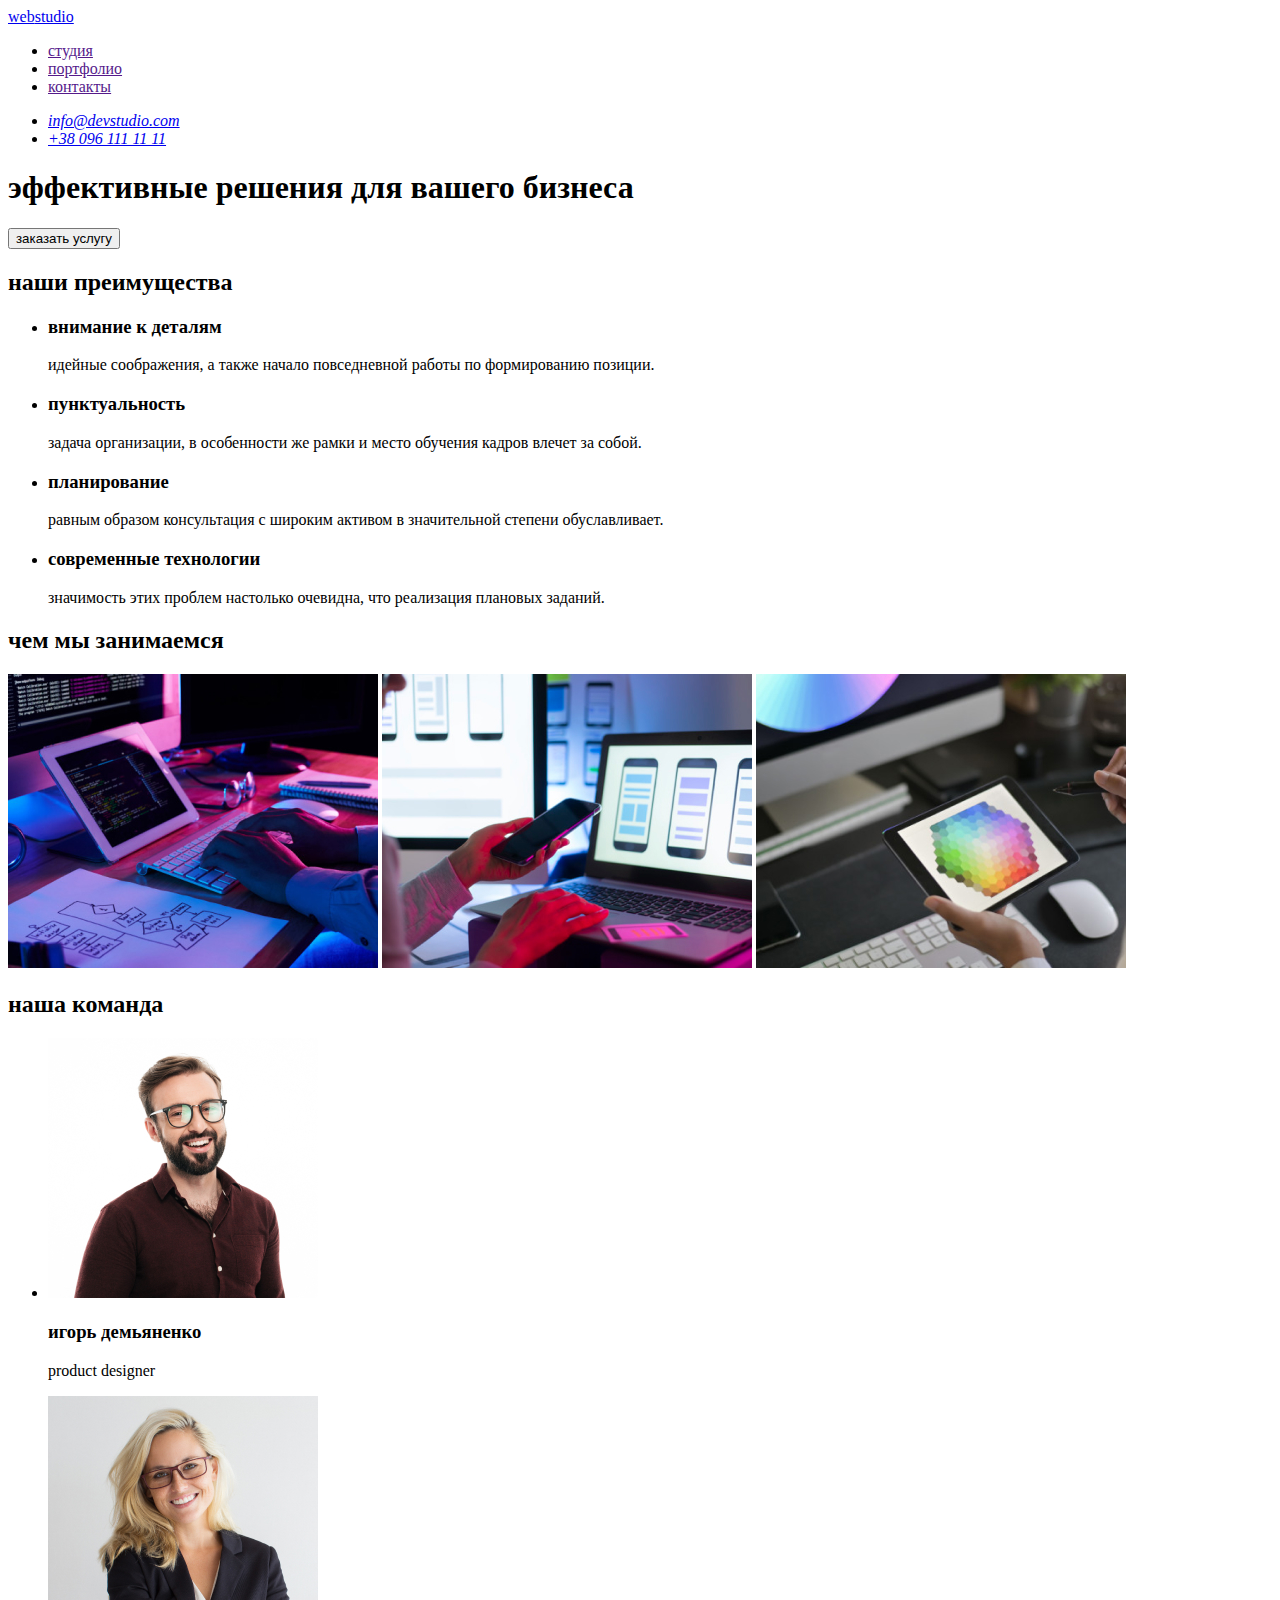
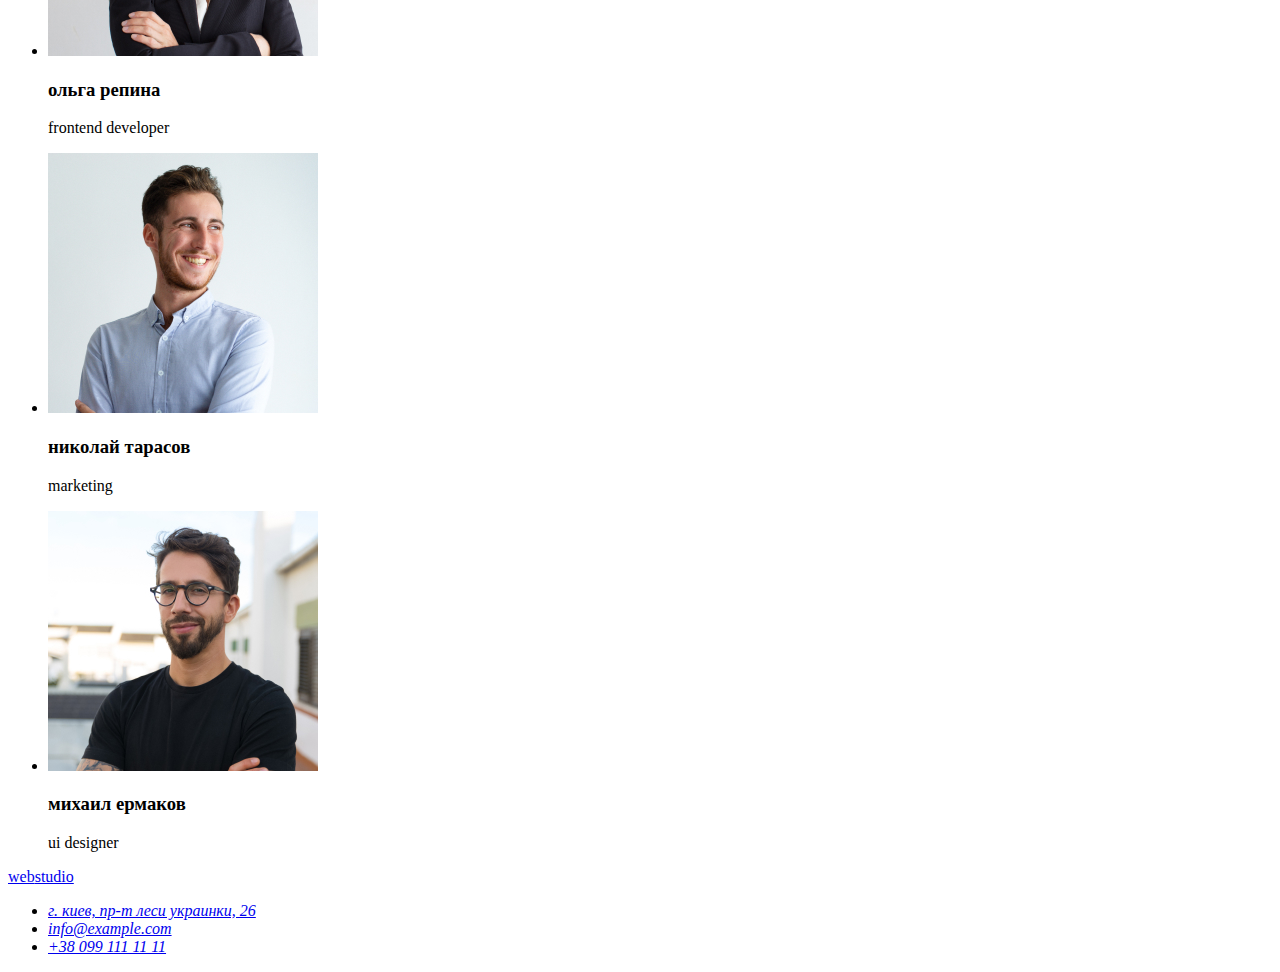
==== index.html @ d5c39f77 "Copy main files from hw-01" ====
<!DOCTYPE html>
<html lang="ru">
  <head>
    <meta charset="UTF-8" />
    <meta name="viewport" content="width=device-width, initial-scale=1.0" />
    <title lang="en">webstudio</title>
    <link rel="stylesheet" href="./css/styles.css" />
  </head>
  <body>
    <header>
      <nav>
        <a href="/" lang="en"><span class="accent">web</span>studio</a>

        <ul class="header">
          <li><a href="">студия</a></li>
          <li><a href="">портфолио</a></li>
          <li><a href="">контакты</a></li>
        </ul>
      </nav>
      <address>
        <ul>
          <li><a href="mailto:info@devstudio.com">info@devstudio.com</a></li>
          <li><a href="tel:+380961111111">+38 096 111 11 11</a></li>
        </ul>
      </address>
    </header>
    <main>
      <!-- Секция героя -->
      <section>
        <h1>эффективные решения для вашего бизнеса</h1>
        <button class="button">заказать услугу</button>
      </section>
      <section>
        <!-- Секция преимуществ. В будущем сделать Н2 скрытым загаловком -->
        <h2>наши преимущества</h2>
        <ul>
          <li>
            <h3>внимание к деталям</h3>
            <p>
              идейные соображения, а также начало повседневной работы по
              формированию позиции.
            </p>
          </li>
          <li>
            <h3>пунктуальность</h3>
            <p>
              задача организации, в особенности же рамки и место обучения кадров
              влечет за собой.
            </p>
          </li>
          <li>
            <h3>планирование</h3>
            <p>
              равным образом консультация с широким активом в значительной
              степени обуславливает.
            </p>
          </li>
          <li>
            <h3>современные технологии</h3>
            <p>
              значимость этих проблем настолько очевидна, что реализация
              плановых заданий.
            </p>
          </li>
        </ul>
      </section>
      <!-- Секция видов деятельности  -->
      <section>
        <h2>чем мы занимаемся</h2>
        <a href="#"
          ><img
            src="./images/codding.jpg"
            alt="создание разметки вебстраницы"
            width="370"
            height="294"
        /></a>
        <a href="#"
          ><img
            src="./images/prototyping.jpg"
            alt="прототипирование вебстраницы"
            width="370"
            height="294"
        /></a>
        <a href="#"
          ><img
            src="./images/web-design.jpg"
            alt="выбор цвета на цифровой палитре"
            width="370"
            height="294"
        /></a>
      </section>
      <section>
        <!-- Секция команды студии -->
        <h2>наша команда</h2>
        <ul>
          <li>
            <img
              src="./images/team-1.jpg"
              alt="дизайнер продукта"
              width="270"
              height="260"
            />
            <h3>игорь демьяненко</h3>
            <p lang="en">product designer</p>
          </li>
          <li>
            <img
              src="./images/team-2.jpg"
              alt="фронтенд разработчик"
              width="270"
              height="260"
            />
            <h3>ольга репина</h3>
            <p lang="en">frontend developer</p>
          </li>
          <li>
            <img
              src="./images/team-3.jpg"
              alt="маркетолог"
              width="270"
              height="260"
            />
            <h3>николай тарасов</h3>
            <p lang="en">marketing</p>
          </li>
          <li>
            <img
              src="./images/team-4.jpg"
              alt="дизайнер интерфейса"
              width="270"
              height="260"
            />
            <h3>михаил ермаков</h3>
            <p lang="en">ui designer</p>
          </li>
        </ul>
      </section>
    </main>
    <footer>
      <a href="/" lang="en"><span class="accent">web</span>studio</a>
      <address>
        <ul>
          <li>
            <a
              href="https://www.google.com/maps/place/бул.+Леси+Украинки,+26,+Киев,+02000/@50.4265807,30.5361971,17z/data=!3m1!4b1!4m5!3m4!1s0x40d4cf0e033ecbe9:0x57a4dffefec77da0!8m2!3d50.4265807!4d30.5383858"
              >г. киев, пр-т леси украинки, 26</a
            >
          </li>
          <li><a href="mailto:info@example.com">info@example.com</a></li>
          <li><a href="tel:+380991111111">+38 099 111 11 11</a></li>
        </ul>
      </address>
    </footer>
  </body>
</html>
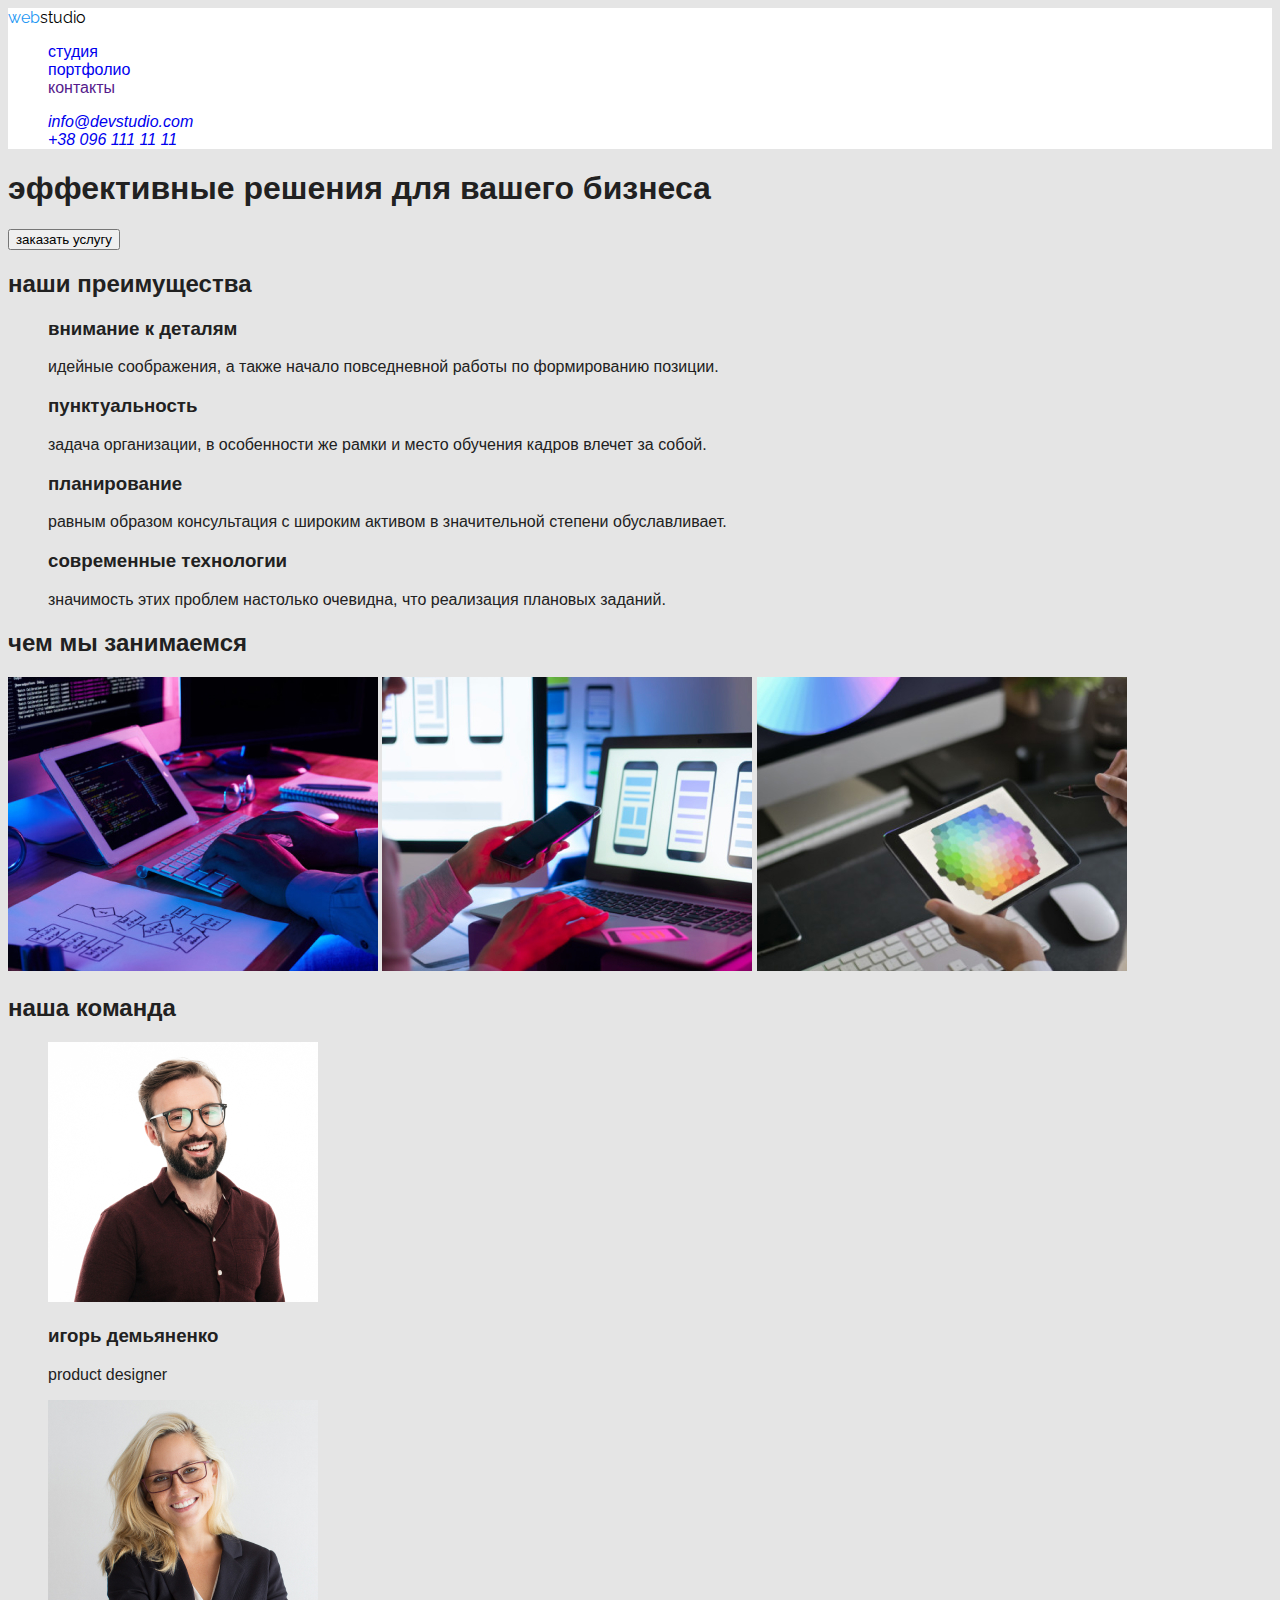
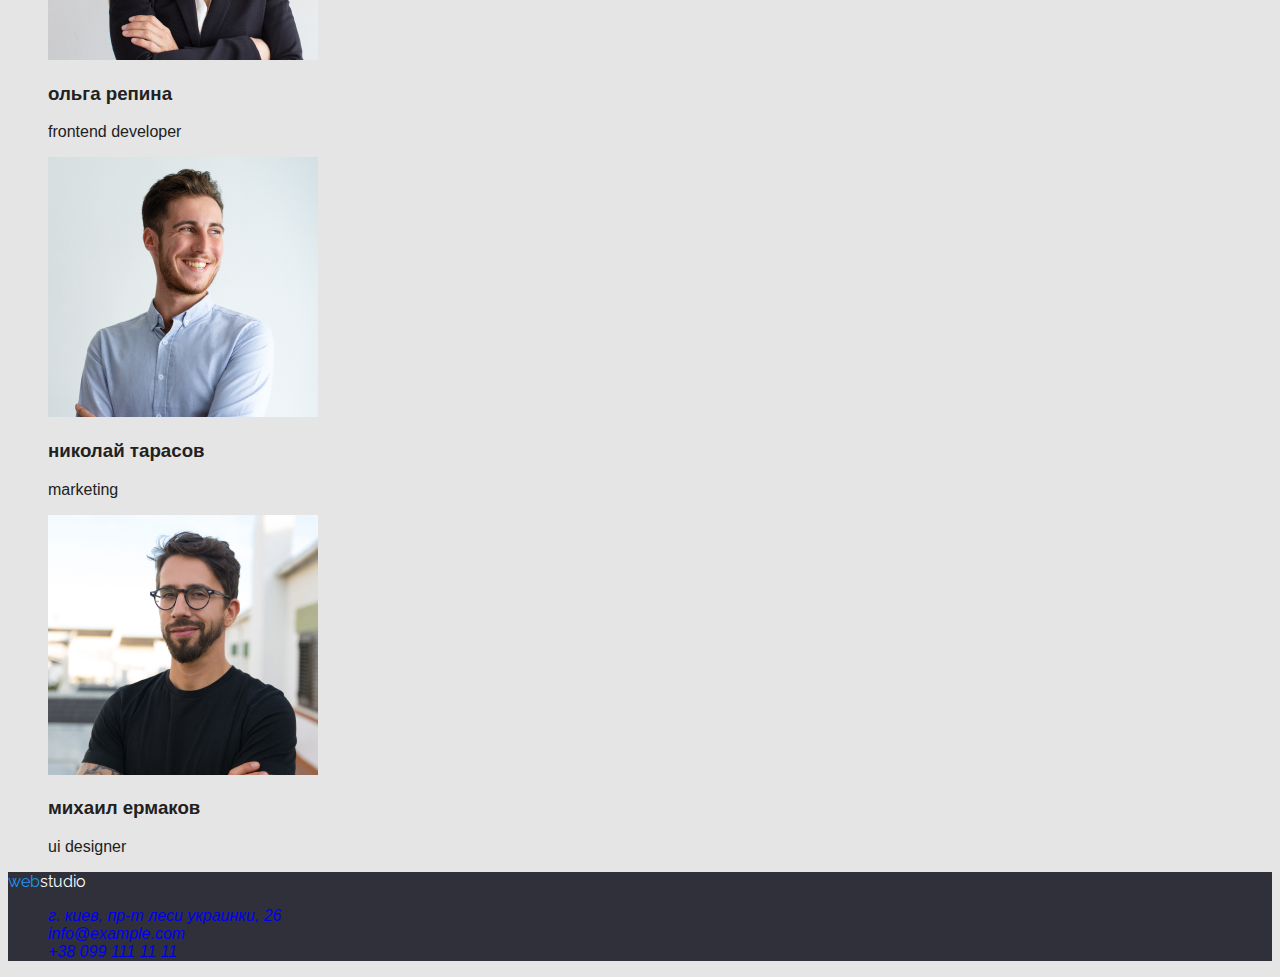
==== commit 9960668f: "Add second page" ====
--- a/index.html
+++ b/index.html
@@ -3,18 +3,25 @@
   <head>
     <meta charset="UTF-8" />
     <meta name="viewport" content="width=device-width, initial-scale=1.0" />
-    <title lang="en">webstudio</title>
     <link rel="stylesheet" href="./css/styles.css" />
+    <link rel="preconnect" href="https://fonts.gstatic.com" />
+    <link
+      href="https://fonts.googleapis.com/css2?family=Raleway:wght@700&display=swap"
+      rel="stylesheet"
+    />
+    <title>Главная</title>
   </head>
   <body>
     <header>
       <nav>
-        <a href="/" lang="en"><span class="accent">web</span>studio</a>
+        <a class="logo-header" href="/" lang="en"
+          ><span class="logo-accent">web</span>studio</a
+        >
 
         <ul class="header">
-          <li><a href="">студия</a></li>
-          <li><a href="">портфолио</a></li>
-          <li><a href="">контакты</a></li>
+          <li class="header-list"><a href="./index.html">студия</a></li>
+          <li class="header-list"><a href="./portfolio.html">портфолио</a></li>
+          <li class="header-list"><a href="">контакты</a></li>
         </ul>
       </nav>
       <address>
@@ -27,7 +34,7 @@
     <main>
       <!-- Секция героя -->
       <section>
-        <h1>эффективные решения для вашего бизнеса</h1>
+        <h1 class="hero">эффективные решения для вашего бизнеса</h1>
         <button class="button">заказать услугу</button>
       </section>
       <section>
@@ -137,7 +144,9 @@
       </section>
     </main>
     <footer>
-      <a href="/" lang="en"><span class="accent">web</span>studio</a>
+      <a class="logo-footer" href="/" lang="en"
+        ><span class="logo-accent">web</span>studio</a
+      >
       <address>
         <ul>
           <li>
--- a/css/styles.css
+++ b/css/styles.css
@@ -0,0 +1,43 @@
+/* main background color: #E5E5E5 */
+/* secondary background color: #F5F4FA */
+/* main text color: #212121 */
+/* secondary text&accent color: #2196f3 */
+/* hero & button text color: #ffffff */
+/* main font: roboto */
+/* logo font: raleway */
+
+body {
+  background-color: #e5e5e5;
+  color: #212121;
+  font-family: 'Roboto', sans-serif;
+}
+a {
+  text-decoration: none;
+}
+
+ul {
+  list-style: none;
+}
+
+.logo-header {
+  color: #000000;
+  font-family: 'Raleway', sans-serif;
+}
+
+.logo-footer {
+  color: #ffffff;
+  font-family: 'Raleway', sans-serif;
+}
+
+span.logo-accent {
+  color: #2196f3;
+  font-family: 'Raleway', sans-serif;
+}
+
+header {
+  background-color: #ffffff;
+}
+
+footer {
+  background-color: #2f303a;
+}
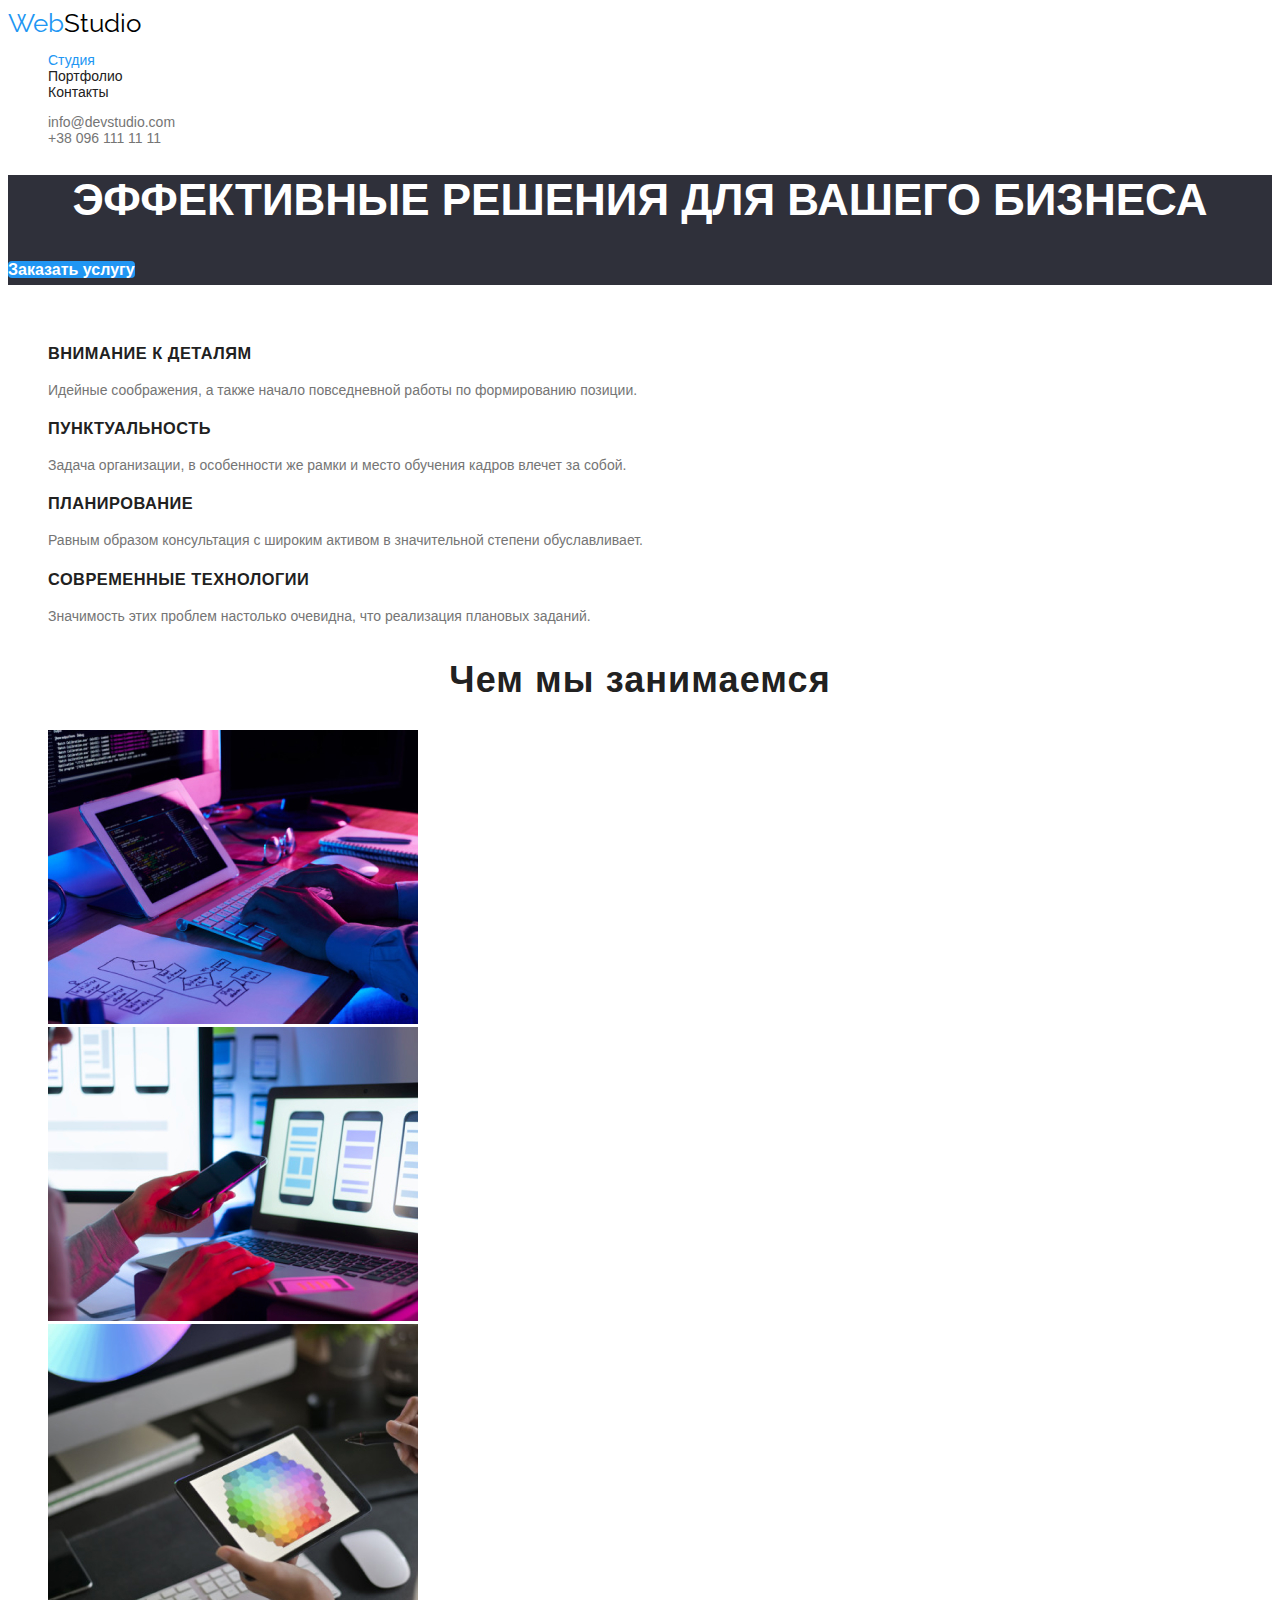
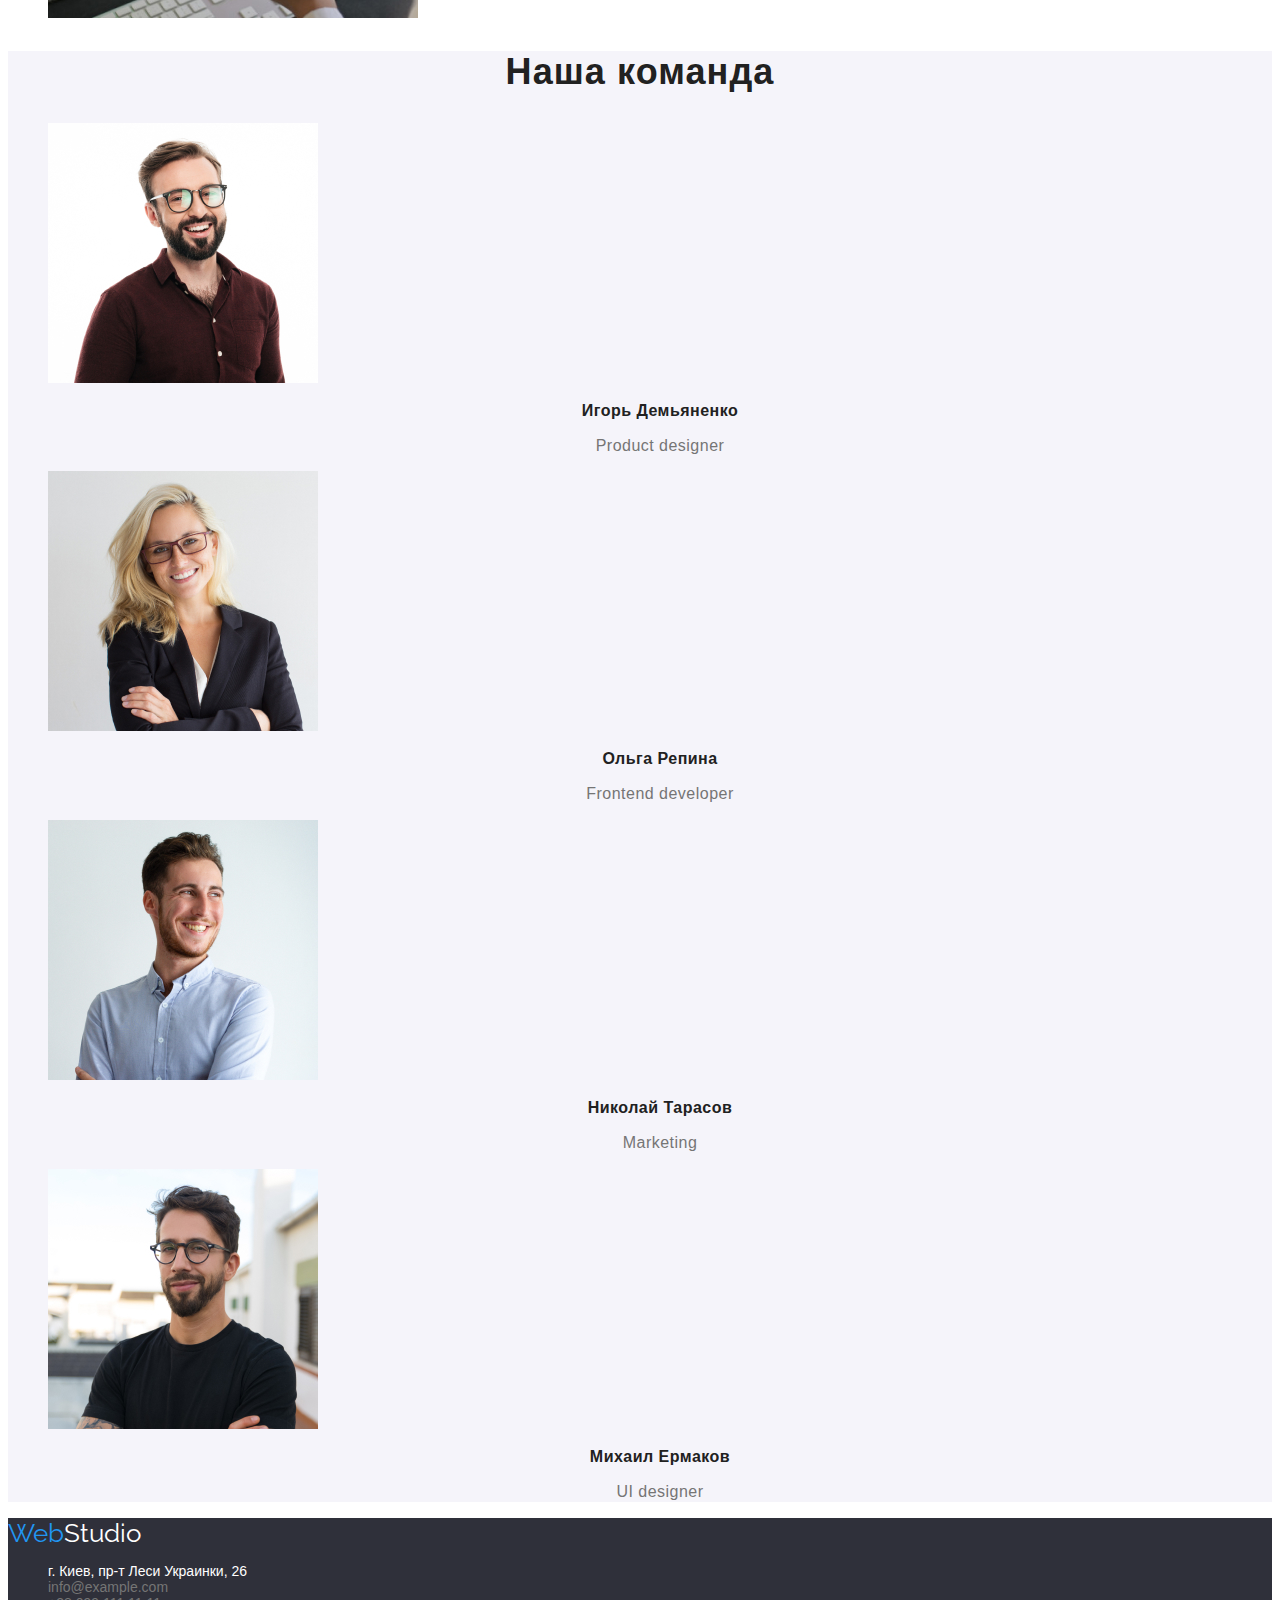
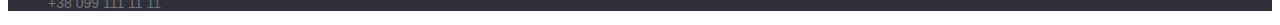
==== commit aaa1f615: "Made homework-2" ====
--- a/index.html
+++ b/index.html
@@ -3,160 +3,187 @@
   <head>
     <meta charset="UTF-8" />
     <meta name="viewport" content="width=device-width, initial-scale=1.0" />
-    <link rel="stylesheet" href="./css/styles.css" />
     <link rel="preconnect" href="https://fonts.gstatic.com" />
     <link
       href="https://fonts.googleapis.com/css2?family=Raleway:wght@700&display=swap"
       rel="stylesheet"
     />
+    <link rel="stylesheet" href="./css/styles.css" />
     <title>Главная</title>
   </head>
   <body>
     <header>
       <nav>
-        <a class="logo-header" href="/" lang="en"
-          ><span class="logo-accent">web</span>studio</a
+        <a class="header-logo" href="/" lang="en"
+          ><span class="logo-accent">Web</span>Studio</a
         >
 
-        <ul class="header">
-          <li class="header-list"><a href="./index.html">студия</a></li>
-          <li class="header-list"><a href="./portfolio.html">портфолио</a></li>
-          <li class="header-list"><a href="">контакты</a></li>
+        <ul>
+          <li><a class="header-link current" href="./index.html">Студия</a></li>
+          <li><a class="header-link" href="./portfolio.html">Портфолио</a></li>
+          <li><a class="header-link" href="#contact">Контакты</a></li>
         </ul>
       </nav>
       <address>
-        <ul>
-          <li><a href="mailto:info@devstudio.com">info@devstudio.com</a></li>
-          <li><a href="tel:+380961111111">+38 096 111 11 11</a></li>
+        <ul class="contacts">
+          <li>
+            <a class="contacts-link" href="mailto:info@devstudio.com"
+              >info@devstudio.com</a
+            >
+          </li>
+          <li>
+            <a class="contacts-link" href="tel:+380961111111"
+              >+38 096 111 11 11</a
+            >
+          </li>
         </ul>
       </address>
     </header>
     <main>
       <!-- Секция героя -->
-      <section>
-        <h1 class="hero">эффективные решения для вашего бизнеса</h1>
-        <button class="button">заказать услугу</button>
+      <section class="hero">
+        <h1 class="hero-title">Эффективные решения для вашего бизнеса</h1>
+
+        <!-- Временно оформлена как кнопка -->
+        <a class="hero-button" href="">Заказать услугу</a>
       </section>
-      <section>
-        <!-- Секция преимуществ. В будущем сделать Н2 скрытым загаловком -->
-        <h2>наши преимущества</h2>
+      <section class="advantages">
+        <!-- Секция преимуществ. Н2 - скрытый заголовок -->
+        <h2 class="advantages-main-title">Наши преимущества</h2>
         <ul>
           <li>
-            <h3>внимание к деталям</h3>
-            <p>
-              идейные соображения, а также начало повседневной работы по
+            <h3 class="advantages-title">Внимание к деталям</h3>
+            <p class="advantages-text">
+              Идейные соображения, а также начало повседневной работы по
               формированию позиции.
             </p>
           </li>
           <li>
-            <h3>пунктуальность</h3>
-            <p>
-              задача организации, в особенности же рамки и место обучения кадров
+            <h3 class="advantages-title">Пунктуальность</h3>
+            <p class="advantages-text">
+              Задача организации, в особенности же рамки и место обучения кадров
               влечет за собой.
             </p>
           </li>
           <li>
-            <h3>планирование</h3>
-            <p>
-              равным образом консультация с широким активом в значительной
+            <h3 class="advantages-title">Планирование</h3>
+            <p class="advantages-text">
+              Равным образом консультация с широким активом в значительной
               степени обуславливает.
             </p>
           </li>
           <li>
-            <h3>современные технологии</h3>
-            <p>
-              значимость этих проблем настолько очевидна, что реализация
+            <h3 class="advantages-title">Современные технологии</h3>
+            <p class="advantages-text">
+              Значимость этих проблем настолько очевидна, что реализация
               плановых заданий.
             </p>
           </li>
         </ul>
       </section>
       <!-- Секция видов деятельности  -->
-      <section>
-        <h2>чем мы занимаемся</h2>
-        <a href="#"
-          ><img
-            src="./images/codding.jpg"
-            alt="создание разметки вебстраницы"
-            width="370"
-            height="294"
-        /></a>
-        <a href="#"
-          ><img
-            src="./images/prototyping.jpg"
-            alt="прототипирование вебстраницы"
-            width="370"
-            height="294"
-        /></a>
-        <a href="#"
-          ><img
-            src="./images/web-design.jpg"
-            alt="выбор цвета на цифровой палитре"
-            width="370"
-            height="294"
-        /></a>
+      <section class="activity">
+        <h2 class="activity-title">Чем мы занимаемся</h2>
+        <ul>
+          <li class="activity-list">
+            <a href="#"
+              ><img
+                src="./images/codding.jpg"
+                alt="Создание разметки вебстраницы"
+                width="370"
+                height="294"
+            /></a>
+          </li>
+          <li class="activity-list">
+            <a href="#"
+              ><img
+                src="./images/prototyping.jpg"
+                alt="Прототипирование вебстраницы"
+                width="370"
+                height="294"
+            /></a>
+          </li>
+          <li class="activity-list">
+            <a href="#"
+              ><img
+                src="./images/web-design.jpg"
+                alt="Выбор цвета на цифровой палитре"
+                width="370"
+                height="294"
+            /></a>
+          </li>
+        </ul>
       </section>
-      <section>
+      <section class="team">
         <!-- Секция команды студии -->
-        <h2>наша команда</h2>
+        <h2 class="team-title">Наша команда</h2>
         <ul>
-          <li>
+          <li class="team-card">
             <img
-              src="./images/team-1.jpg"
-              alt="дизайнер продукта"
+              src="./images/team-one.jpg"
+              alt="Дизайнер продукта"
               width="270"
               height="260"
             />
-            <h3>игорь демьяненко</h3>
-            <p lang="en">product designer</p>
+            <h3 class="team-card-title">Игорь Демьяненко</h3>
+            <p class="team-card-text" lang="en">Product designer</p>
           </li>
-          <li>
+          <li class="team-card">
             <img
-              src="./images/team-2.jpg"
-              alt="фронтенд разработчик"
+              src="./images/team-two.jpg"
+              alt="Фронтенд разработчик"
               width="270"
               height="260"
             />
-            <h3>ольга репина</h3>
-            <p lang="en">frontend developer</p>
+            <h3 class="team-card-title">Ольга Репина</h3>
+            <p class="team-card-text" lang="en">Frontend developer</p>
           </li>
-          <li>
+          <li class="team-card">
             <img
-              src="./images/team-3.jpg"
-              alt="маркетолог"
+              src="./images/team-three.jpg"
+              alt="Маркетолог"
               width="270"
               height="260"
             />
-            <h3>николай тарасов</h3>
-            <p lang="en">marketing</p>
+            <h3 class="team-card-title">Николай Тарасов</h3>
+            <p class="team-card-text" lang="en">Marketing</p>
           </li>
-          <li>
+          <li class="team-card">
             <img
-              src="./images/team-4.jpg"
-              alt="дизайнер интерфейса"
+              src="./images/team-four.jpg"
+              alt="Дизайнер интерфейса"
               width="270"
               height="260"
             />
-            <h3>михаил ермаков</h3>
-            <p lang="en">ui designer</p>
+            <h3 class="team-card-title">Михаил Ермаков</h3>
+            <p class="team-card-text" lang="en">UI designer</p>
           </li>
         </ul>
       </section>
     </main>
     <footer>
-      <a class="logo-footer" href="/" lang="en"
-        ><span class="logo-accent">web</span>studio</a
+      <a class="footer-logo" href="/" lang="en"
+        ><span class="logo-accent">Web</span>Studio</a
       >
       <address>
         <ul>
           <li>
             <a
+              class="address-map"
               href="https://www.google.com/maps/place/бул.+Леси+Украинки,+26,+Киев,+02000/@50.4265807,30.5361971,17z/data=!3m1!4b1!4m5!3m4!1s0x40d4cf0e033ecbe9:0x57a4dffefec77da0!8m2!3d50.4265807!4d30.5383858"
-              >г. киев, пр-т леси украинки, 26</a
+              >г. Киев, пр-т Леси Украинки, 26</a
             >
           </li>
-          <li><a href="mailto:info@example.com">info@example.com</a></li>
-          <li><a href="tel:+380991111111">+38 099 111 11 11</a></li>
+          <li id="contact">
+            <a class="contacts-link" href="mailto:info@example.com"
+              >info@example.com</a
+            >
+          </li>
+          <li>
+            <a class="contacts-link" href="tel:+380991111111"
+              >+38 099 111 11 11</a
+            >
+          </li>
         </ul>
       </address>
     </footer>
--- a/css/styles.css
+++ b/css/styles.css
@@ -1,16 +1,29 @@
-/* main background color: #E5E5E5 */
+/* main background color: #ffffff */
 /* secondary background color: #F5F4FA */
 /* main text color: #212121 */
-/* secondary text&accent color: #2196f3 */
-/* hero & button text color: #ffffff */
-/* main font: roboto */
-/* logo font: raleway */
+/* secondary text color: #ffffff */
+/* thirdy text color: #757575 */
+/* accent color: #2196f3 */
+
+/* Начало блока стилей основы и главной  */
+
+:root {
+  --main-background-color: #ffffff;
+  --secondary-background-color: #f5f4fa;
+  --main-text-color: #212121;
+  --secondary-text-color: #ffffff;
+  --thirdy-text-color: #757575;
+  --accent-color: #2196f3;
+}
 
 body {
-  background-color: #e5e5e5;
-  color: #212121;
+  background-color: var(--main-background-color);
+  color: var(--main-text-color);
+
+  font-size: 14px;
   font-family: 'Roboto', sans-serif;
 }
+
 a {
   text-decoration: none;
 }
@@ -19,14 +32,25 @@
   list-style: none;
 }
 
-.logo-header {
+address {
+  font-style: normal;
+}
+
+header {
+  background-color: #ffffff;
+}
+
+.header-logo {
   color: #000000;
   font-family: 'Raleway', sans-serif;
+  font-size: 26px;
 }
 
-.logo-footer {
+.footer-logo {
   color: #ffffff;
   font-family: 'Raleway', sans-serif;
+  font-size: 26px;
+  line-height: 1.2;
 }
 
 span.logo-accent {
@@ -34,10 +58,137 @@
   font-family: 'Raleway', sans-serif;
 }
 
-header {
-  background-color: #ffffff;
+.contacts-link,
+.advantages-text,
+.team-card-text {
+  color: var(--thirdy-text-color);
+}
+
+.header-link {
+  color: var(--main-text-color);
+}
+
+address .contacts-link {
+  text-align: right;
+}
+
+.current,
+.header-link:hover,
+.header-link:focus,
+.contacts-link:hover,
+.contacts-link:focus {
+  color: #2196f3;
+}
+
+.hero {
+  background-color: #2f303a;
+}
+
+.hero-title {
+  text-align: center;
+  color: var(--secondary-text-color);
+  text-transform: uppercase;
+  font-size: 44px;
+}
+
+.hero-button {
+  text-align: center;
+  background-color: var(--accent-color);
+  color: var(--secondary-text-color);
+
+  font-weight: 700;
+  font-size: 16px;
+  line-height: 1.87;
+
+  border-radius: 4px;
+  border-width: 0;
+}
+
+.advantages-main-title,
+.portfolio-hero {
+  color: rgba(255, 255, 255, 0);
+}
+
+.advantages-title {
+  font-weight: 700;
+  line-height: 1.14;
+  letter-spacing: 0.03em;
+  text-transform: uppercase;
+}
+
+.activity-title,
+.team-title {
+  font-weight: 700;
+  font-size: 36px;
+  line-height: 1.16;
+  text-align: center;
+  letter-spacing: 0.03em;
+}
+
+.advantages-text {
+  line-height: 1.71;
+}
+
+.team {
+  background-color: var(--secondary-background-color);
+}
+
+.team-card-title,
+.team-card-text {
+  font-size: 16px;
+  line-height: 1.18;
+
+  text-align: center;
+  letter-spacing: 0.03em;
+}
+
+.team-card-title {
+  font-weight: 600;
 }
 
 footer {
   background-color: #2f303a;
 }
+
+.address-map {
+  color: var(--secondary-text-color);
+}
+
+/* Конец блока стилей основы, повторов и главной  */
+
+/* Начало блока стилей страницы Портфолио */
+
+.portfolio-menu-button {
+  text-align: center;
+  background-color: var(--secondary-background-color);
+
+  font-weight: 500;
+  font-size: 16px;
+  line-height: 1.62;
+
+  border-radius: 2px;
+  border-width: 0;
+}
+
+.portfolio-menu-button:hover,
+.portfolio-menu-button:focus {
+  text-align: center;
+  background-color: var(--accent-color);
+  color: var(--secondary-text-color);
+}
+
+.portfolio-card-title {
+  font-weight: 700;
+  font-size: 18px;
+  line-height: 2;
+
+  letter-spacing: 0.06em;
+}
+
+.portfolio-card-text {
+  color: var(--thirdy-text-color);
+
+  font-size: 16px;
+  line-height: 1.87;
+}
+/* Конец блока стилей страницы Портфолио */
